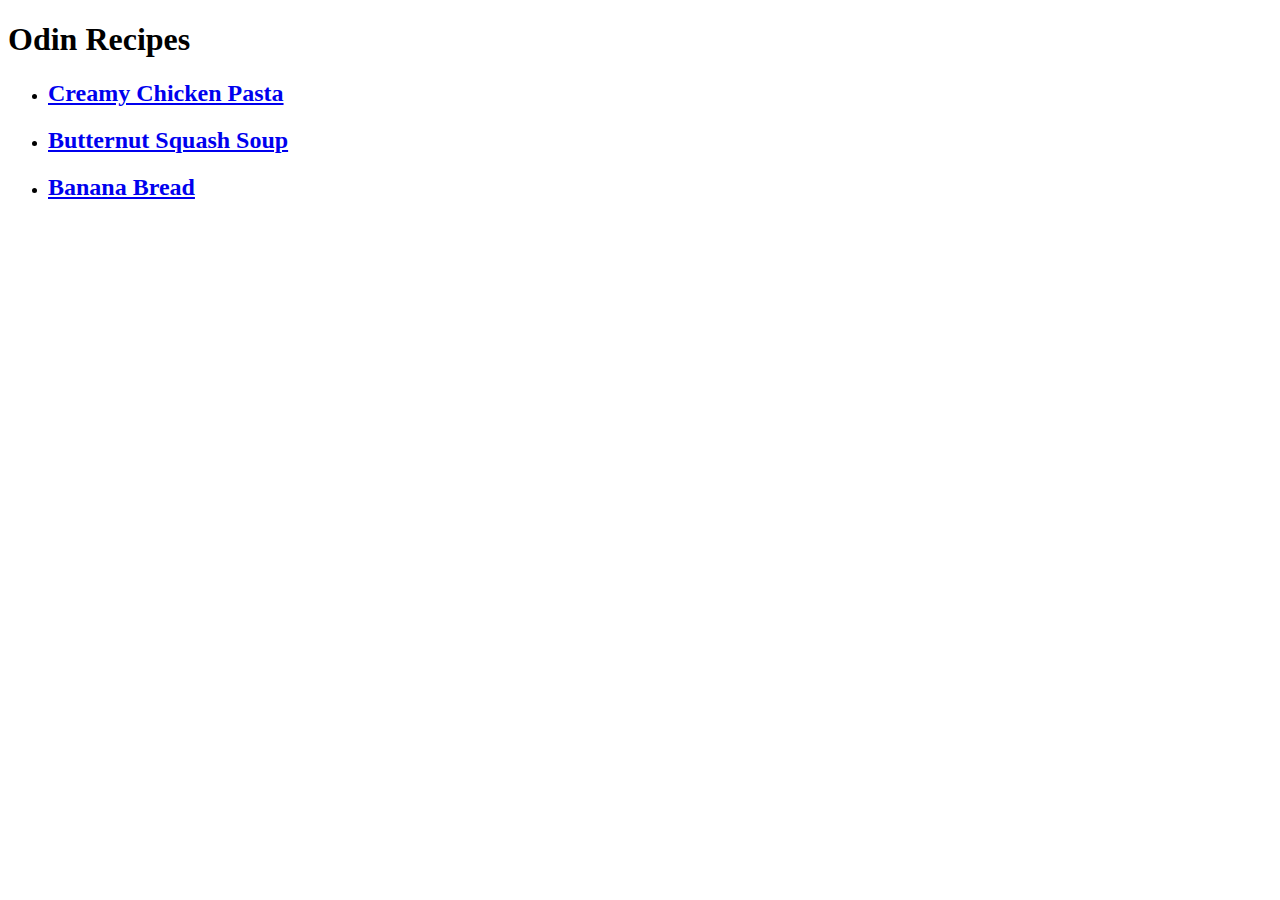
==== index.html @ 5dd49dce "updated creamy chicken pasta added butternut squash soup recipe added banana bread recipe" ====
<!DOCTYPE html>
<html>
<head>
    <meta charset='UTF-8'>
    <title>Odin Recipes</title>
</head>
    
<body>
<h1>Odin Recipes</h1>
<ul>
    <li><h2><a href="/recipes/creamy-chicken-pasta.html">Creamy Chicken Pasta</a></h2></li>
    <li><h2><a href="/recipes/butternut-squash-soup.html">Butternut Squash Soup</a></h2></li>
    <li><h2><a href="/recipes/banana-bread.html">Banana Bread</a></h2></li>
</ul>
   
</body>
</html>
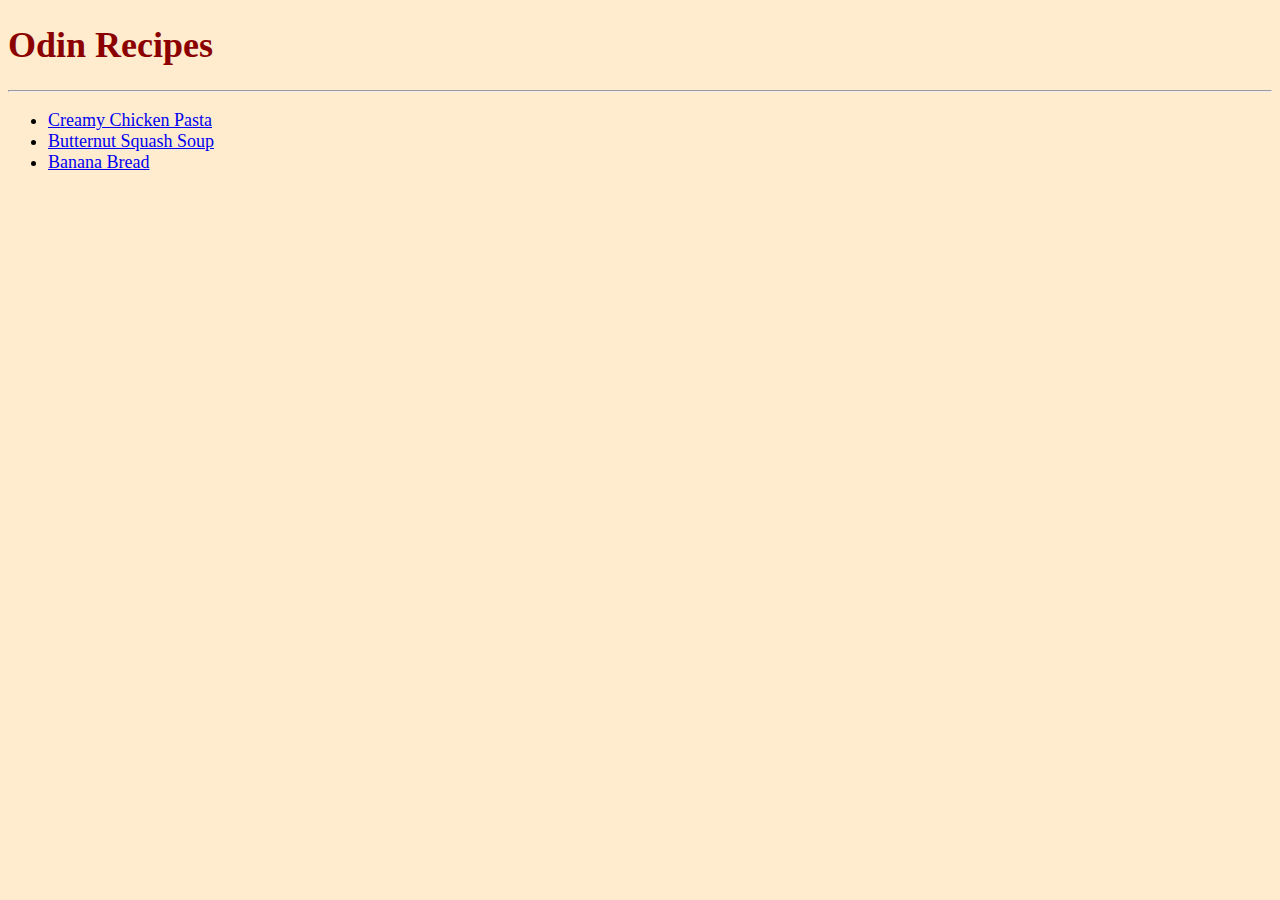
==== commit f879b8a8: "updated background color and font sizes/colors, image size" ====
--- a/index.html
+++ b/index.html
@@ -2,16 +2,20 @@
 <html>
 <head>
     <meta charset='UTF-8'>
+    <meta http-equiv="X-UA-Compatible" content="IE=edge">
+    <meta name="viewport" content="width=device-width, initial-scale=1.0">
     <title>Odin Recipes</title>
+    <link rel="stylesheet" href="style.css" />
 </head>
     
 <body>
-<h1>Odin Recipes</h1>
-<ul>
-    <li><h2><a href="/recipes/creamy-chicken-pasta.html">Creamy Chicken Pasta</a></h2></li>
-    <li><h2><a href="/recipes/butternut-squash-soup.html">Butternut Squash Soup</a></h2></li>
-    <li><h2><a href="/recipes/banana-bread.html">Banana Bread</a></h2></li>
+<h1 class="main-title">Odin Recipes</h1>
+<hr>
+<ul class="recipelist">
+    <li><a href="recipes/creamy-chicken-pasta.html">Creamy Chicken Pasta</a></li>
+    <li><a href="recipes/butternut-squash-soup.html">Butternut Squash Soup</a></li>
+    <li><a href="recipes/banana-bread.html">Banana Bread</a></li>
 </ul>
    
 </body>
-</html>+</html>
--- a/style.css
+++ b/style.css
@@ -0,0 +1,21 @@
+* {
+    font-family: Georgia, 'Times New Roman', Times, serif;
+    background-color:blanchedalmond;
+}
+
+.main-title { 
+    color: darkred;
+    font-size: 36px;
+}
+
+.recipelist {
+    font-size: 18px;
+}
+
+.recipetitle{
+    color: darkblue;
+}
+ .recipeimage {
+    width: 400px;
+    height: auto;
+ }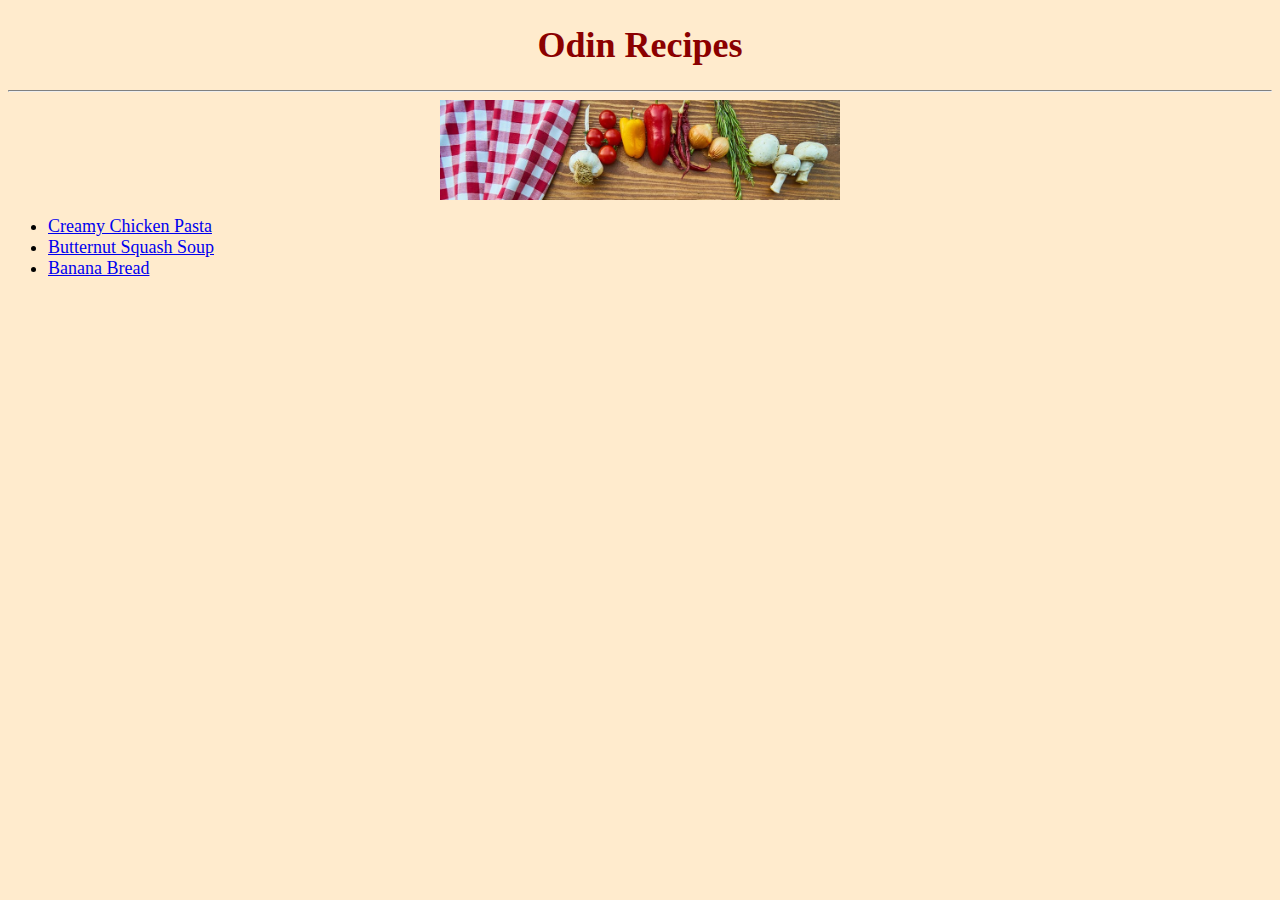
==== commit 0ddd8091: "added disclaimer and home links, containers for images, refactored some css" ====
--- a/index.html
+++ b/index.html
@@ -11,7 +11,9 @@
 <body>
 <h1 class="main-title">Odin Recipes</h1>
 <hr>
-<ul class="recipelist">
+<div class="main-image"><img src="images/homepage-image.jpeg">
+</div>
+<ul class="recipe-list">
     <li><a href="recipes/creamy-chicken-pasta.html">Creamy Chicken Pasta</a></li>
     <li><a href="recipes/butternut-squash-soup.html">Butternut Squash Soup</a></li>
     <li><a href="recipes/banana-bread.html">Banana Bread</a></li>
--- a/style.css
+++ b/style.css
@@ -8,14 +8,65 @@
     font-size: 36px;
 }
 
-.recipelist {
+hr {
+    border-top: 1px solid grey;
+}
+
+.main-image {
+    width: 400px;
+    height: 100px;
+    text-align: center;
+    margin-left: auto;
+    margin-right: auto;
+}
+
+.main-image img {
+    width: 400px;
+    height: 100px;
+    object-fit: cover;
+    object-position: 50% 0%;
+    overflow: hidden;
+}
+.recipe-list li {
     font-size: 18px;
 }
 
-.recipetitle{
+.main-title, .recipe-title {
+    text-align: center;
+}
+
+.recipe-title {
     color: darkblue;
+    font-size: 28px;
 }
- .recipeimage {
+
+.recipe-image {
+    padding-top: 5px;
+    margin-left: auto;
+    margin-right: auto;
+    text-align: center;
+}
+ .recipe-image img {
     width: 400px;
     height: auto;
- }+}
+
+h2 {
+    font-size: 14px;
+}
+
+li, 
+p {
+    font-size: 12px;
+}
+
+.disclaimer {
+    font-size: 10px;
+    color: grey;
+    font-style: italic;
+}
+
+.home-button {
+    background-color: darkblue;
+    color: white;
+}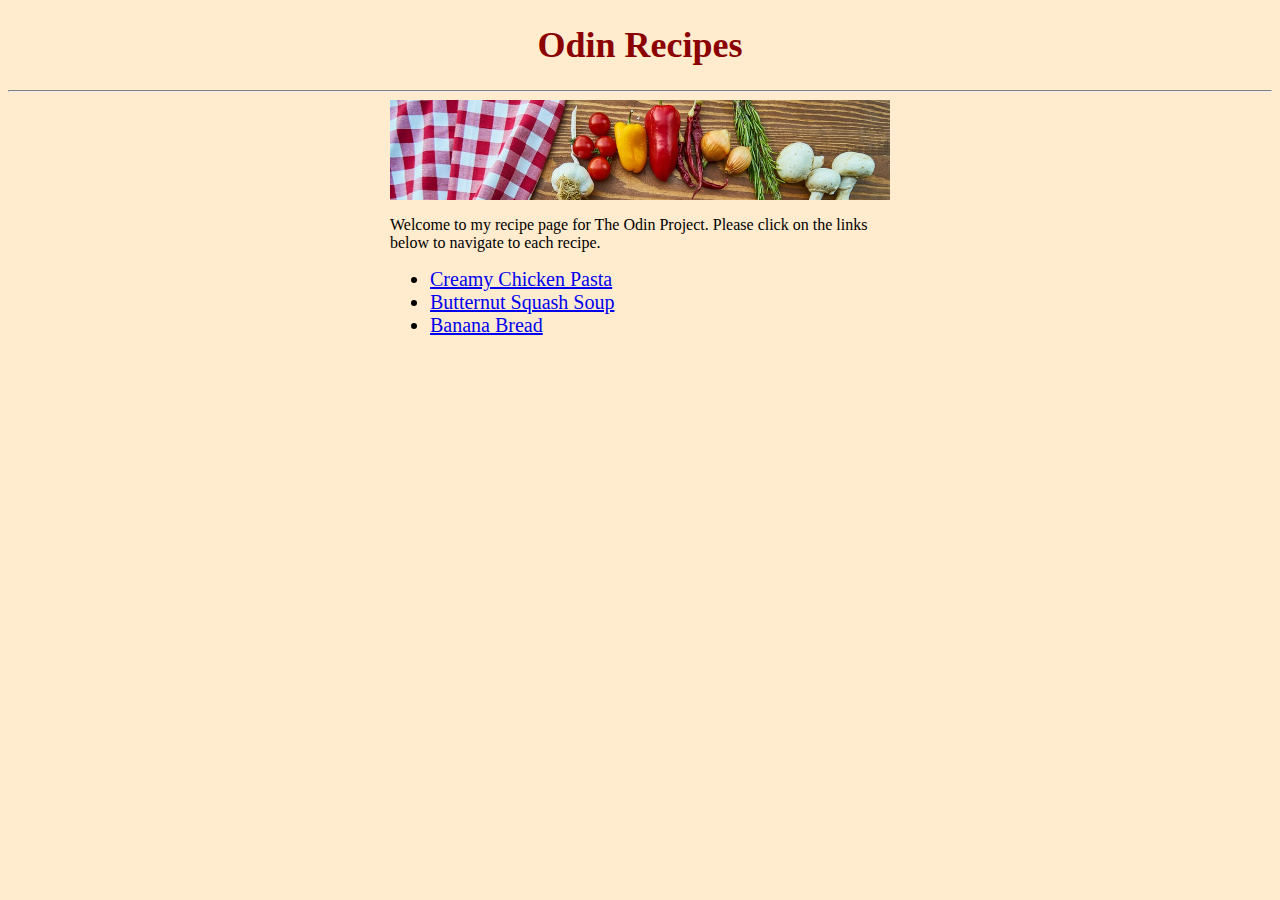
==== commit 6c234f8b: "added divs to center content, changed some font sizes and colors" ====
--- a/index.html
+++ b/index.html
@@ -11,13 +11,19 @@
 <body>
 <h1 class="main-title">Odin Recipes</h1>
 <hr>
+<div class="main-wrapper">
 <div class="main-image"><img src="images/homepage-image.jpeg">
 </div>
+<div class="recipe-wrapper">
+<p>
+    Welcome to my recipe page for The Odin Project. Please click on the links below to navigate to each recipe.
+</p>
 <ul class="recipe-list">
     <li><a href="recipes/creamy-chicken-pasta.html">Creamy Chicken Pasta</a></li>
     <li><a href="recipes/butternut-squash-soup.html">Butternut Squash Soup</a></li>
     <li><a href="recipes/banana-bread.html">Banana Bread</a></li>
 </ul>
-   
+</div>
+   </div>
 </body>
 </html>
--- a/style.css
+++ b/style.css
@@ -1,19 +1,24 @@
 * {
     font-family: Georgia, 'Times New Roman', Times, serif;
-    background-color:blanchedalmond;
+    background-color:#ffebcd;
 }
 
 .main-title { 
-    color: darkred;
+    color: #8b0000;
     font-size: 36px;
 }
 
 hr {
-    border-top: 1px solid grey;
+    border-top: 1px solid #808080;
 }
-
+.main-wrapper {
+    width: 500px;
+    height: auto;
+    margin-left: auto;
+    margin-right: auto;
+}
 .main-image {
-    width: 400px;
+    width: 500px;
     height: 100px;
     text-align: center;
     margin-left: auto;
@@ -21,14 +26,20 @@
 }
 
 .main-image img {
-    width: 400px;
+    width: 500px;
     height: 100px;
     object-fit: cover;
     object-position: 50% 0%;
     overflow: hidden;
 }
+
+.recipe-wrapper {
+    text-align: left;
+    margin-left: auto;
+    margin-right: auto;
+}
 .recipe-list li {
-    font-size: 18px;
+    font-size: 20px;
 }
 
 .main-title, .recipe-title {
@@ -47,26 +58,26 @@
     text-align: center;
 }
  .recipe-image img {
-    width: 400px;
+    width: 500px;
     height: auto;
 }
 
 h2 {
-    font-size: 14px;
+    font-size: 18px;
 }
 
 li, 
 p {
-    font-size: 12px;
+    font-size: 16px;
 }
 
 .disclaimer {
-    font-size: 10px;
-    color: grey;
+    font-size: 12px;
+    color: #535353;
     font-style: italic;
 }
 
 .home-button {
-    background-color: darkblue;
-    color: white;
+    background-color: #00008b;
+    color: #ffffff;
 }